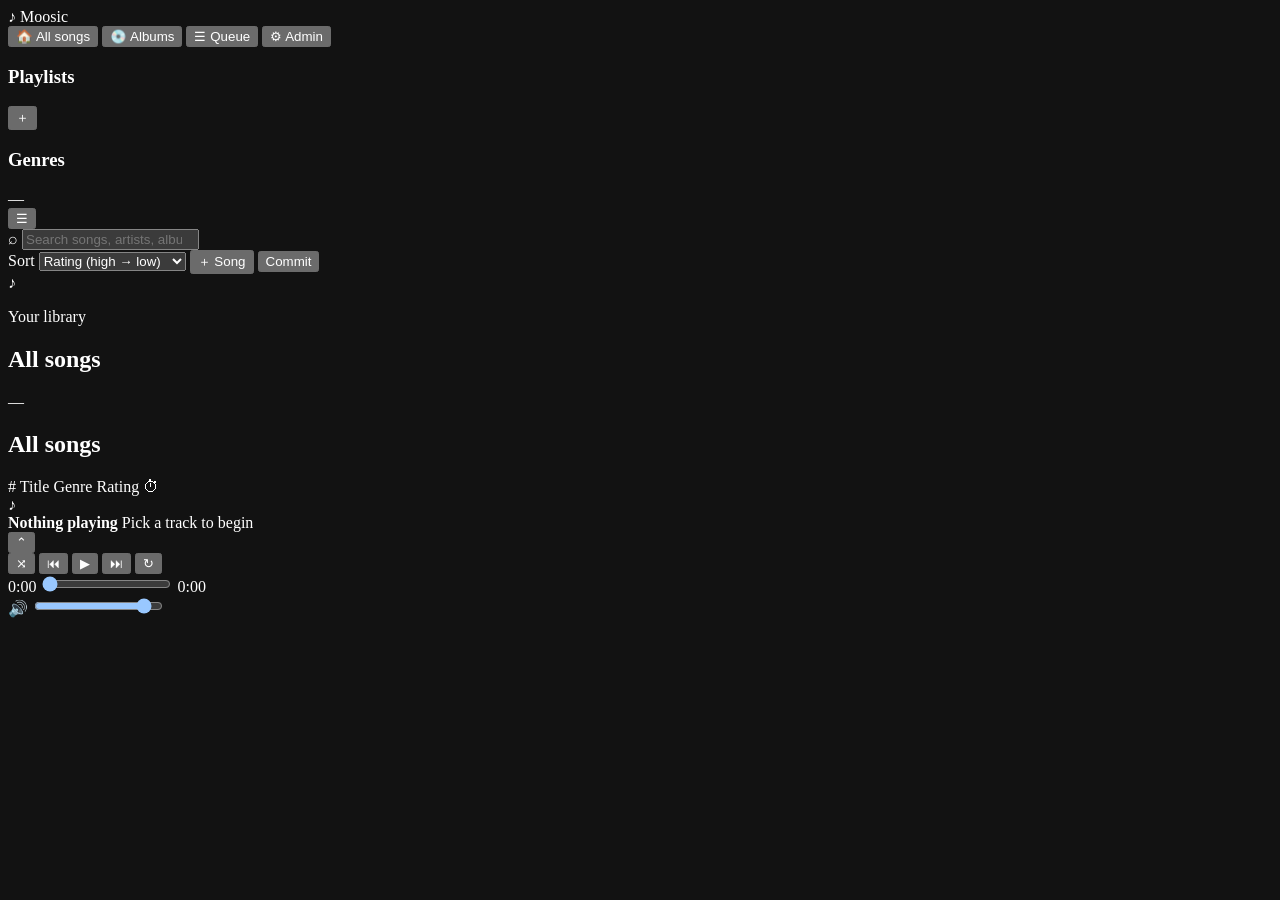
==== web/static/index.html @ 212e651a "Default 'All songs' sort to rating; remove favorites - library views default to rating (high->low); " ====
<!doctype html>
<html lang="en">
<head>
  <meta charset="utf-8">
  <meta name="viewport" content="width=device-width, initial-scale=1">
  <meta name="color-scheme" content="dark">
  <title>Moosic</title>
  <link rel="icon" href="data:image/svg+xml,<svg xmlns='http://www.w3.org/2000/svg' viewBox='0 0 100 100'><text y='.9em' font-size='90'>%F0%9F%8E%B5</text></svg>">
  <link rel="stylesheet" href="static/style.css?v=20261006q">
</head>
<body>
  <div class="layout">
    <aside class="sidebar">
      <div class="brand"><span class="brand-mark">♪</span> Moosic</div>

      <nav class="nav">
        <button class="nav-item is-active" data-view="all"><span>🏠</span> All songs</button>
        <button class="nav-item" data-view="albums"><span>💿</span> Albums</button>
        <button class="nav-item" data-view="queue"><span>☰</span> Queue</button>
        <button class="nav-item" data-view="admin"><span>⚙</span> Admin</button>
      </nav>

      <div class="side-block">
        <div class="side-head">
          <h3>Playlists</h3>
          <button id="new-playlist" class="mini-btn" title="New playlist">＋</button>
        </div>
        <ul id="playlist-list" class="playlist-list"></ul>
      </div>

      <div class="side-block">
        <h3>Genres</h3>
        <ul id="genre-list" class="genre-list"></ul>
      </div>

      <div class="side-foot" id="side-foot">—</div>
    </aside>

    <main class="main" id="main">
      <header class="topbar">
        <button id="menu-btn" class="menu-btn" aria-label="Open menu">☰</button>
        <div class="search-wrap">
          <span class="search-icon">⌕</span>
          <input id="search" type="search" placeholder="Search songs, artists, albums…"
                 autocomplete="off" spellcheck="false">
          <div id="search-drop" class="search-drop" hidden></div>
        </div>
        <label class="sort">
          <span class="sort-label">Sort</span>
          <select id="sort">
            <option value="rating">Rating (high → low)</option>
            <option value="default">Playlist / album order</option>
            <option value="title">Title</option>
            <option value="artist">Artist</option>
            <option value="genre">Genre</option>
            <option value="duration">Duration</option>
          </select>
        </label>
        <button id="add-song" class="btn" title="Add a song to the master list">＋ Song</button>
        <button id="commit" class="btn btn-commit" title="Commit & push changes">
          <span id="commit-label">Commit</span>
        </button>
      </header>

      <div id="library-view">
      <section class="hero" id="hero">
        <div class="hero-art" id="hero-art">♪</div>
        <div class="hero-copy">
          <p class="eyebrow">Your library</p>
          <h1 id="hero-title">All songs</h1>
          <p class="hero-meta" id="hero-meta">—</p>
        </div>
        <div class="hero-actions" id="hero-actions"></div>
      </section>

      <section class="content">
        <div class="section-head">
          <h2 id="view-title">All songs</h2>
          <span class="muted" id="view-count"></span>
          <span class="muted" id="dirty-badge" hidden></span>
        </div>

        <div class="tracklist" id="tracklist">
          <div class="tracklist-head">
            <span class="col-idx">#</span>
            <span class="col-title">Title</span>
            <span class="col-genre">Genre</span>
            <span class="col-rating">Rating</span>
            <span class="col-act"></span>
            <span class="col-time">⏱</span>
          </div>
          <div id="track-rows"></div>
        </div>
        <p class="empty" id="empty" hidden>No songs match your search.</p>
      </section>
      </div>

      <section class="albums-page" id="albums-view" hidden>
        <div class="admin-head">
          <p class="eyebrow">Albums</p>
          <h1>Albums</h1>
          <p class="muted" id="albums-sub">—</p>
        </div>
        <div id="album-grid" class="album-grid"></div>
      </section>

      <section class="queue-page" id="queue-view" hidden>
        <div class="admin-head">
          <p class="eyebrow">Up next</p>
          <h1>Queue</h1>
          <p class="muted" id="queue-sub">—</p>
          <div class="hero-actions">
            <button id="queue-clear" class="btn">Clear queue</button>
          </div>
        </div>
        <div id="queue-list" class="queue-list"></div>
      </section>

      <section class="search-page" id="search-view" hidden>
        <div class="admin-head">
          <p class="eyebrow">Search</p>
          <h1 id="search-title">Results</h1>
          <p class="muted" id="search-sub">—</p>
        </div>

        <div class="admin-block" id="local-block">
          <h2>In your library <span id="local-count" class="muted"></span></h2>
          <div id="search-local" class="search-results"></div>
        </div>

        <div class="admin-block" id="yt-block">
          <h2>Add from YouTube Music <span id="yt-count" class="muted"></span></h2>
          <p class="hint">One entry per song, each with a single best-matched video.
            Already-library songs are marked so nothing is added twice.</p>
          <div id="search-yt" class="search-results"></div>
        </div>

        <div class="admin-block" id="albums-block" hidden>
          <h2>Albums <span id="album-count" class="muted"></span></h2>
          <div id="search-albums" class="search-results"></div>
        </div>
      </section>

      <section class="admin" id="admin-panel" hidden>
        <div class="admin-head">
          <p class="eyebrow">Admin</p>
          <h1>Manage music</h1>
          <p class="muted">Add songs and albums from the search bar at the top.
            Downloads are public and rate-limited.</p>
        </div>

        <div class="quota" id="admin-quota">
          <div class="quota-bar"><span id="quota-fill"></span></div>
          <span id="quota-text" class="muted">Downloads: —</span>
        </div>

        <div class="admin-block">
          <h2>Refresh assets</h2>
          <p class="hint">Reconcile the assets folder with the master list:
            download missing files, rename retagged ones, and move orphans to
            <code>_trash/</code>.</p>
          <button id="refresh-assets" class="btn">Refresh assets now</button>
          <pre id="admin-log" class="admin-log" hidden></pre>
        </div>
      </section>
    </main>

    <footer class="player" id="player">
      <div class="now" id="now-open">
        <div class="now-art js-now-art" id="now-art">♪</div>
        <div class="now-text">
          <strong class="js-now-title" id="now-title">Nothing playing</strong>
          <span class="js-now-artist muted" id="now-artist">Pick a track to begin</span>
        </div>
        <span class="now-rating js-now-rating" id="now-rating"></span>
        <a class="icon-btn youtube js-now-link" id="now-link" href="#" target="_blank"
           rel="noopener" title="Open source on YouTube" hidden>↗</a>
        <button id="expand" class="icon-btn expand" title="Now playing" aria-label="Open now playing">⌃</button>
      </div>

      <div class="controls">
        <div class="buttons">
          <button id="shuffle" class="icon-btn js-shuffle" title="Shuffle">⤨</button>
          <button id="prev" class="icon-btn js-prev" title="Previous">⏮</button>
          <button id="play" class="icon-btn play js-play" title="Play / pause">▶</button>
          <button id="next" class="icon-btn js-next" title="Next">⏭</button>
          <button id="repeat" class="icon-btn js-repeat" title="Repeat">↻</button>
        </div>
        <div class="progress">
          <span id="cur-time" class="time js-cur">0:00</span>
          <input id="seek" class="js-seek" type="range" min="0" max="1000" value="0" step="1" aria-label="Seek">
          <span id="end-time" class="time js-end">0:00</span>
        </div>
      </div>

      <div class="volume">
        <span class="icon-btn js-vol-icon" id="vol-icon" title="Mute">🔊</span>
        <input id="volume" class="js-vol" type="range" min="0" max="100" value="90" step="1" aria-label="Volume">
      </div>
    </footer>
  </div>

  <div id="drawer-overlay" class="drawer-overlay" hidden></div>

  <section id="now-sheet" class="now-sheet" hidden aria-label="Now playing">
    <header class="ns-head">
      <button id="ns-close" class="icon-btn" title="Collapse" aria-label="Collapse">⌄</button>
      <span class="ns-title">Now playing</span>
      <span class="ns-spacer"></span>
    </header>
    <div class="ns-art js-now-art">♪</div>
    <div class="ns-info">
      <strong class="js-now-title">Nothing playing</strong>
      <span class="js-now-artist muted">Pick a track to begin</span>
    </div>
    <div class="ns-rating js-now-rating"></div>
    <div class="ns-seek">
      <span class="time js-cur">0:00</span>
      <input class="js-seek" type="range" min="0" max="1000" value="0" step="1" aria-label="Seek">
      <span class="time js-end">0:00</span>
    </div>
    <div class="ns-controls">
      <button class="icon-btn js-shuffle" title="Shuffle">⤨</button>
      <button class="icon-btn js-prev" title="Previous">⏮</button>
      <button class="icon-btn play js-play" title="Play / pause">▶</button>
      <button class="icon-btn js-next" title="Next">⏭</button>
      <button class="icon-btn js-repeat" title="Repeat">↻</button>
    </div>
    <div class="ns-bottom">
      <button id="ns-fix" class="icon-btn" title="Wrong match — find a better video">⇄</button>
      <a class="icon-btn js-now-link" href="#" target="_blank" rel="noopener" title="Open source on YouTube" hidden>↗</a>
      <span class="ns-vol">
        <span class="icon-btn js-vol-icon" title="Mute">🔊</span>
        <input class="js-vol" type="range" min="0" max="100" value="90" step="1" aria-label="Volume">
      </span>
    </div>
  </section>

  <div id="sheet-root" class="sheet-root" hidden>
    <div class="sheet-backdrop" id="sheet-backdrop"></div>
    <div class="sheet" id="sheet-panel"></div>
  </div>

  <div id="modal-root" class="modal-root" hidden></div>
  <div id="toasts" class="toasts"></div>
  <audio id="audio" preload="metadata"></audio>
  <script src="static/app.js?v=20261006q"></script>
</body>
</html>
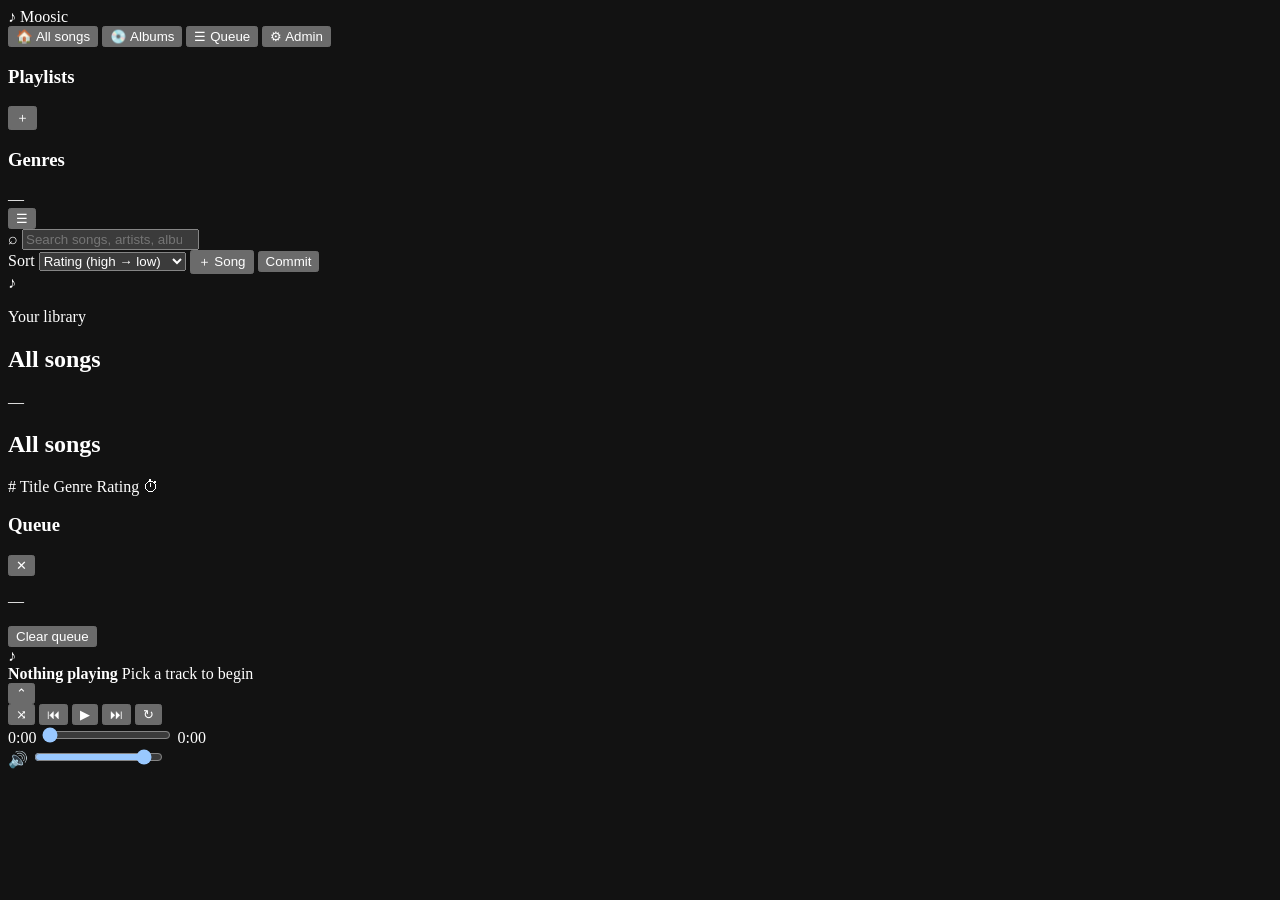
==== commit e923bd76: "Queue as a toggleable right sidebar - move the queue off its own page into a right panel (grid third" ====
--- a/web/static/index.html
+++ b/web/static/index.html
@@ -6,7 +6,7 @@
   <meta name="color-scheme" content="dark">
   <title>Moosic</title>
   <link rel="icon" href="data:image/svg+xml,<svg xmlns='http://www.w3.org/2000/svg' viewBox='0 0 100 100'><text y='.9em' font-size='90'>%F0%9F%8E%B5</text></svg>">
-  <link rel="stylesheet" href="static/style.css?v=20261006q">
+  <link rel="stylesheet" href="static/style.css?v=20261006s">
 </head>
 <body>
   <div class="layout">
@@ -104,18 +104,6 @@
         <div id="album-grid" class="album-grid"></div>
       </section>
 
-      <section class="queue-page" id="queue-view" hidden>
-        <div class="admin-head">
-          <p class="eyebrow">Up next</p>
-          <h1>Queue</h1>
-          <p class="muted" id="queue-sub">—</p>
-          <div class="hero-actions">
-            <button id="queue-clear" class="btn">Clear queue</button>
-          </div>
-        </div>
-        <div id="queue-list" class="queue-list"></div>
-      </section>
-
       <section class="search-page" id="search-view" hidden>
         <div class="admin-head">
           <p class="eyebrow">Search</p>
@@ -164,6 +152,16 @@
         </div>
       </section>
     </main>
+
+    <aside class="queue-panel" id="queue-panel" aria-label="Queue">
+      <div class="queue-head">
+        <h3>Queue</h3>
+        <button id="queue-close" class="mini-btn" title="Close queue" aria-label="Close queue">✕</button>
+      </div>
+      <p class="muted" id="queue-sub">—</p>
+      <button id="queue-clear" class="btn">Clear queue</button>
+      <div id="queue-list" class="queue-list"></div>
+    </aside>
 
     <footer class="player" id="player">
       <div class="now" id="now-open">
@@ -241,9 +239,11 @@
     <div class="sheet" id="sheet-panel"></div>
   </div>
 
+  <div id="context-menu" class="context-menu" hidden></div>
+
   <div id="modal-root" class="modal-root" hidden></div>
   <div id="toasts" class="toasts"></div>
   <audio id="audio" preload="metadata"></audio>
-  <script src="static/app.js?v=20261006q"></script>
+  <script src="static/app.js?v=20261006s"></script>
 </body>
 </html>
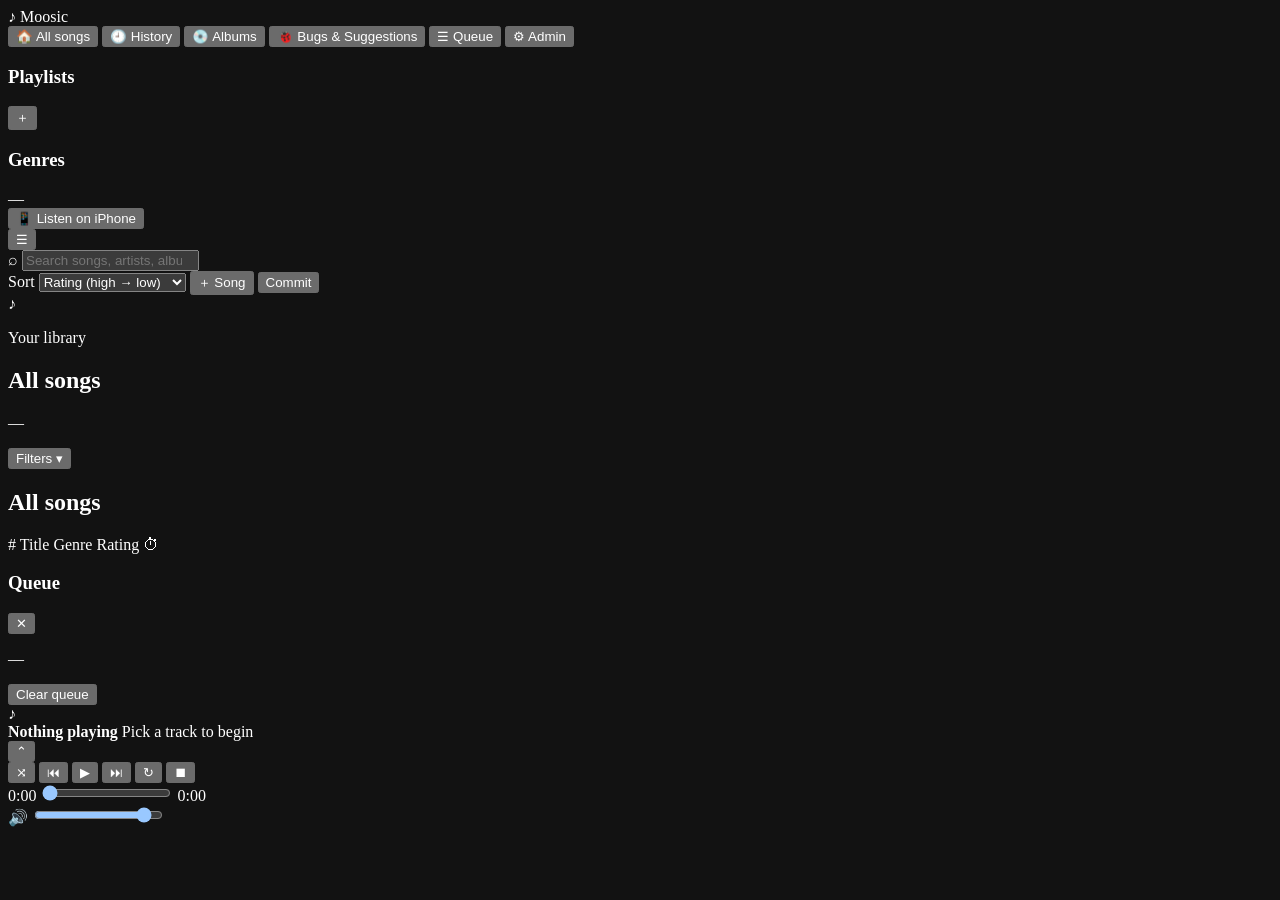
==== commit ed2ef85f: "Add volume, filters, forum and PWA; fix navigation, history, audio, covers - Centralise top-level vi" ====
--- a/web/static/index.html
+++ b/web/static/index.html
@@ -2,11 +2,18 @@
 <html lang="en">
 <head>
   <meta charset="utf-8">
-  <meta name="viewport" content="width=device-width, initial-scale=1">
+  <meta name="viewport" content="width=device-width, initial-scale=1, viewport-fit=cover">
   <meta name="color-scheme" content="dark">
+  <meta name="theme-color" content="#0b0b0d">
+  <meta name="apple-mobile-web-app-capable" content="yes">
+  <meta name="mobile-web-app-capable" content="yes">
+  <meta name="apple-mobile-web-app-status-bar-style" content="black-translucent">
+  <meta name="apple-mobile-web-app-title" content="Moosic">
   <title>Moosic</title>
-  <link rel="icon" href="data:image/svg+xml,<svg xmlns='http://www.w3.org/2000/svg' viewBox='0 0 100 100'><text y='.9em' font-size='90'>%F0%9F%8E%B5</text></svg>">
-  <link rel="stylesheet" href="static/style.css?v=20261006s">
+  <link rel="icon" type="image/gif" href="favicon.gif?v=20261106b">
+  <link rel="apple-touch-icon" href="apple-touch-icon.png?v=20261106b">
+  <link rel="manifest" href="manifest.webmanifest">
+  <link rel="stylesheet" href="static/style.css?v=20261029a">
 </head>
 <body>
   <div class="layout">
@@ -15,7 +22,9 @@
 
       <nav class="nav">
         <button class="nav-item is-active" data-view="all"><span>🏠</span> All songs</button>
+        <button class="nav-item" data-view="history"><span>🕘</span> History</button>
         <button class="nav-item" data-view="albums"><span>💿</span> Albums</button>
+        <button class="nav-item" data-view="suggestions"><span>🐞</span> Bugs &amp; Suggestions</button>
         <button class="nav-item" data-view="queue"><span>☰</span> Queue</button>
         <button class="nav-item" data-view="admin"><span>⚙</span> Admin</button>
       </nav>
@@ -33,7 +42,10 @@
         <ul id="genre-list" class="genre-list"></ul>
       </div>
 
-      <div class="side-foot" id="side-foot">—</div>
+      <div class="side-foot">
+        <div id="side-foot">—</div>
+        <button id="ios-help" class="side-link">📱 Listen on iPhone</button>
+      </div>
     </aside>
 
     <main class="main" id="main">
@@ -70,7 +82,45 @@
           <h1 id="hero-title">All songs</h1>
           <p class="hero-meta" id="hero-meta">—</p>
         </div>
-        <div class="hero-actions" id="hero-actions"></div>
+        <div class="hero-side">
+          <div class="hero-actions" id="hero-actions"></div>
+          <div class="filter-menu">
+            <button id="filter-toggle" class="btn filter-toggle" type="button"
+                    aria-expanded="false" aria-controls="filter-panel">Filters ▾</button>
+            <div class="filter-panel" id="filter-panel" hidden>
+              <div class="filter-row">
+                <div class="filter-label">
+                  <span>Genres</span>
+                  <span class="filter-label-actions">
+                    <button id="filter-invert" class="mini-btn filter-invert" type="button"
+                            aria-pressed="false"
+                            title="Invert: show genres NOT in the selection">Invert</button>
+                    <button id="filter-genres-all" class="mini-btn" type="button">All</button>
+                    <button id="filter-genres-none" class="mini-btn" type="button">None</button>
+                  </span>
+                </div>
+                <div id="filter-genre-list" class="filter-genre-list"></div>
+              </div>
+              <div class="filter-row">
+                <div class="filter-label">
+                  <span>Rating</span>
+                  <span id="filter-rating-label" class="filter-value">0★ – 5★</span>
+                </div>
+                <div class="dual-range" id="filter-rating">
+                  <div class="dual-range-track"><div class="dual-range-fill" id="rating-fill"></div></div>
+                  <input type="range" id="filter-rating-min" min="0" max="5" step="1"
+                         value="0" aria-label="Minimum rating in stars">
+                  <input type="range" id="filter-rating-max" min="0" max="5" step="1"
+                         value="5" aria-label="Maximum rating in stars">
+                </div>
+              </div>
+              <div class="filter-panel-foot">
+                <span id="filter-summary" class="muted"></span>
+                <button id="filter-clear" class="btn" type="button">Reset</button>
+              </div>
+            </div>
+          </div>
+        </div>
       </section>
 
       <section class="content">
@@ -91,9 +141,22 @@
           </div>
           <div id="track-rows"></div>
         </div>
-        <p class="empty" id="empty" hidden>No songs match your search.</p>
-      </section>
-      </div>
+        <p class="empty" id="empty" hidden>No songs match your filters.</p>
+      </section>
+      </div>
+
+      <section class="history-page" id="history-view" hidden>
+        <div class="admin-head">
+          <p class="eyebrow">Your listening</p>
+          <h1>Recently played</h1>
+          <p class="muted" id="history-sub">—</p>
+        </div>
+        <div class="history-actions">
+          <button id="history-clear" class="btn">Clear history</button>
+        </div>
+        <div id="history-list" class="search-results"></div>
+        <p class="empty" id="history-empty" hidden>No listening history yet.</p>
+      </section>
 
       <section class="albums-page" id="albums-view" hidden>
         <div class="admin-head">
@@ -102,6 +165,48 @@
           <p class="muted" id="albums-sub">—</p>
         </div>
         <div id="album-grid" class="album-grid"></div>
+      </section>
+
+      <section class="suggestions-page" id="suggestions-view" hidden>
+        <div class="admin-head">
+          <p class="eyebrow">Community</p>
+          <h1>Bugs &amp; Suggestions</h1>
+          <p class="muted">Found a bug or got an idea for Moosic? Post it here —
+            everything on this page is public.</p>
+        </div>
+
+        <form id="suggestion-form" class="suggestion-form">
+          <label class="s-kind">
+            <span>Type</span>
+            <select id="suggestion-kind">
+              <option value="suggestion">💡 Suggestion</option>
+              <option value="bug">🐞 Bug</option>
+            </select>
+          </label>
+          <label class="s-text-field">
+            <span>What's the bug or idea?</span>
+            <textarea id="suggestion-text" rows="3" maxlength="600" required
+                      placeholder="Add an equalizer, seeking is broken on the Vercel domain, …"></textarea>
+          </label>
+          <div class="s-form-row">
+            <label class="s-author">
+              <span>Your name <em>(optional)</em></span>
+              <input id="suggestion-author" type="text" maxlength="60"
+                     placeholder="anonymous" autocomplete="nickname">
+            </label>
+            <button id="suggestion-submit" type="submit" class="btn btn-primary">Post</button>
+          </div>
+          <p class="hint">Anyone can post, reply, and like/dislike. Mark a thread finished
+            to close the whole chain — a new reply automatically reopens it. Please be
+            kind; posts are rate-limited and versioned in the data repo.</p>
+        </form>
+
+        <div class="suggestions-head">
+          <h2>Recent posts</h2>
+          <span id="suggestions-count" class="muted">—</span>
+        </div>
+        <div id="suggestion-list" class="suggestion-list"></div>
+        <p class="empty" id="suggestions-empty" hidden>No bugs or suggestions yet — be the first.</p>
       </section>
 
       <section class="search-page" id="search-view" hidden>
@@ -150,6 +255,13 @@
           <button id="refresh-assets" class="btn">Refresh assets now</button>
           <pre id="admin-log" class="admin-log" hidden></pre>
         </div>
+
+        <div class="admin-block">
+          <h2>Export for Apple Music</h2>
+          <p class="hint">Download the whole library as one tagged ZIP (large).
+            On a Mac, unzip and use <code>Music → File → Add to Library</code>.</p>
+          <button id="export-library" class="btn">⬇ Export library</button>
+        </div>
       </section>
     </main>
 
@@ -182,7 +294,9 @@
           <button id="prev" class="icon-btn js-prev" title="Previous">⏮</button>
           <button id="play" class="icon-btn play js-play" title="Play / pause">▶</button>
           <button id="next" class="icon-btn js-next" title="Next">⏭</button>
-          <button id="repeat" class="icon-btn js-repeat" title="Repeat">↻</button>
+          <button id="repeat" class="icon-btn js-repeat" title="Repeat: off">↻</button>
+          <button id="stop-after" class="icon-btn js-stop-after" title="Stop after this song"
+                  aria-pressed="false">⏹</button>
         </div>
         <div class="progress">
           <span id="cur-time" class="time js-cur">0:00</span>
@@ -222,7 +336,9 @@
       <button class="icon-btn js-prev" title="Previous">⏮</button>
       <button class="icon-btn play js-play" title="Play / pause">▶</button>
       <button class="icon-btn js-next" title="Next">⏭</button>
-      <button class="icon-btn js-repeat" title="Repeat">↻</button>
+      <button class="icon-btn js-repeat" title="Repeat: off">↻</button>
+      <button class="icon-btn js-stop-after" title="Stop after this song"
+              aria-pressed="false">⏹</button>
     </div>
     <div class="ns-bottom">
       <button id="ns-fix" class="icon-btn" title="Wrong match — find a better video">⇄</button>
@@ -242,8 +358,16 @@
   <div id="context-menu" class="context-menu" hidden></div>
 
   <div id="modal-root" class="modal-root" hidden></div>
+  <div id="install-banner" class="install-banner" hidden>
+    <div>
+      <strong>Install Moosic</strong>
+      <span class="muted">Tap Share → “Add to Home Screen” for a full-screen app.</span>
+    </div>
+    <button id="install-dismiss" class="btn">Got it</button>
+  </div>
+
   <div id="toasts" class="toasts"></div>
   <audio id="audio" preload="metadata"></audio>
-  <script src="static/app.js?v=20261006s"></script>
+  <script src="static/app.js?v=20261029a"></script>
 </body>
 </html>
